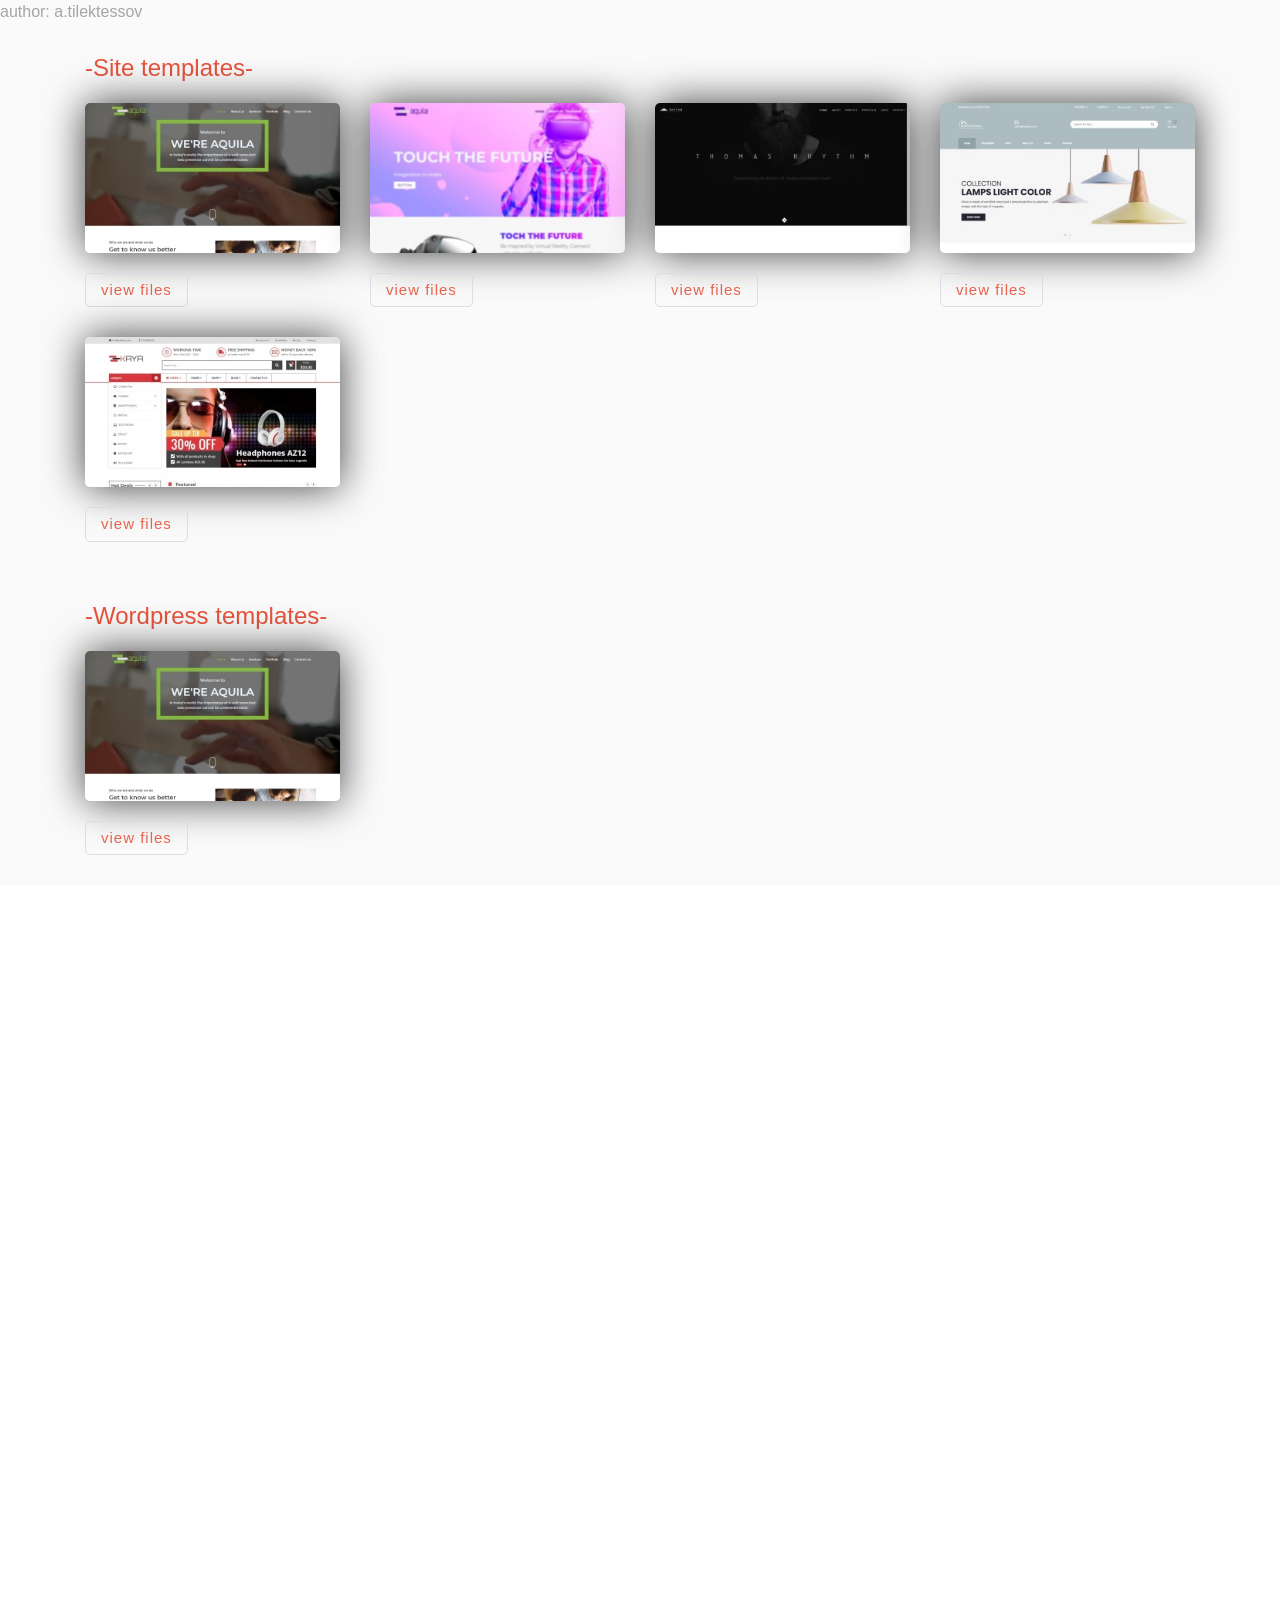
==== index.html @ d7a3fc92 "first com" ====
<!DOCTYPE html>
<html lang="en">
<head>
   <meta charset="UTF-8">
   <meta name="viewport" content="width=device-width, initial-scale=1, shrink-to-fit=no">
   <title>HTML Templates</title>
   <!-- styles -->
   <link rel="stylesheet" href="assets/css/bootstrap.min.css">
   <link rel="stylesheet" href="assets/css/style.css">
</head>
<body>

<main class="main">
   <div class="author">
      <span>author: </span>
      <span>a.tilektessov</span>
   </div>
   <div class="container">
      <section class="section">
         <h2 class="section_subtitle">-Site templates-</h2>
      </section>
      <div class="row">
         <!-- item 1 -->
         <div class="col-lg-3 col-md-6">
            <div class="template">
               <a href="templates/aquila/index.html" class="template_thumb">
                  <img src="assets/image/aquila-preview.jpg" alt="">
                  <div class="template_mask">single page</div>
               </a>
               <div class="template_actions">
                  <a href="#" class="template_btn">view files</a>
               </div>
            </div>
         </div>
         <!-- item 2 -->
         <div class="col-lg-3 col-md-6">
            <div class="template">
               <a href="templates/aquila/index.html" class="template_thumb">
                  <img src="assets/image/aquila-2-preview.jpg" alt="">
                  <div class="template_mask">single page</div>
               </a>
               <div class="template_actions">
                  <a href="#" class="template_btn">view files</a>
               </div>
            </div>
         </div>
         <!-- item 3 -->
         <div class="col-lg-3 col-md-6">
            <div class="template">
               <a href="templates/aquila/index.html" class="template_thumb">
                  <img src="assets/image/erickson-preview.jpg" alt="">
                  <div class="template_mask">single page</div>
               </a>
               <div class="template_actions">
                  <a href="#" class="template_btn">view files</a>
               </div>
            </div>
         </div>
         <!-- item 4 -->
         <div class="col-lg-3 col-md-6">
            <div class="template">
               <a href="templates/aquila/index.html" class="template_thumb">
                  <img src="assets/image/line-furniture-preview.jpg" alt="">
                  <div class="template_mask">multipage eShop</div>
               </a>
               <div class="template_actions">
                  <a href="#" class="template_btn">view files</a>
               </div>
            </div>
         </div>
         <!-- item 5 -->
         <div class="col-lg-3 col-md-6">
            <div class="template">
               <a href="templates/aquila/index.html" class="template_thumb">
                  <img src="assets/image/kaya-preview.jpg" alt="">
                  <div class="template_mask">multipage eShop</div>
               </a>
               <div class="template_actions">
                  <a href="#" class="template_btn">view files</a>
               </div>
            </div>
         </div>
      </div>
      <!-- wp templates section -->
      <section class="section">
         <h2 class="section_subtitle">-Wordpress templates-</h2>
      </section>
      <div class="row">
         <!-- item 1 -->
         <div class="col-lg-3 col-md-6">
            <div class="template">
               <a href="templates/aquila/index.html" class="template_thumb">
                  <img src="assets/image/aquila-preview.jpg" alt="">
                  <div class="template_mask">single page</div>
               </a>
               <div class="template_actions">
                  <a href="#" class="template_btn">view files</a>
               </div>
            </div>
         </div>
         
      </div>
   </div>
</main>


<!-- plugins -->
<!-- main scripts -->
<!-- <script src="assets/js/main.js"></script> -->
</body>
</html>
---- assets/css/style.css ----
/*=============================================*/
/* Responsive HTML Templates */
/*=============================================*/
@import url("https://fonts.googleapis.com/css?family=Roboto+Slab:300,400,700");
html {
  font-size: 14px; }
  @media screen and (max-width: 1200px) {
    html {
      font-size: 13px; } }
  @media screen and (max-width: 992px) {
    html {
      font-size: 12px; } }
  @media screen and (max-width: 768px) {
    html {
      font-size: 11px; } }
  @media screen and (max-width: 576px) {
    html {
      font-size: 10px; } }

body {
  font-size: 14px;
  font-weight: 400;
  font-family: 'roboto slab', sans-serif;
  color: #404040;
  margin-bottom: 1000px; }

*,
*::before,
*::after {
  box-sizing: border-box;
  margin: 0;
  padding: 0; }

ul {
  list-style: none;
  margin: 0; }

a,
span {
  display: inline-block; }

a {
  transition: 0.3s;
  color: inherit; }
  a:hover {
    text-decoration: none;
    color: #e7543d; }

h1, h2, h3, h4, h5, h6 {
  margin: 0; }

p {
  color: #404040;
  font-size: 14px;
  margin: 0; }

img {
  vertical-align: middle;
  width: 100%; }
  img:focus {
    outline: none; }

button,
input,
textarea {
  border: none;
  outline: none;
  border-radius: 0; }
  button:focus,
  input:focus,
  textarea:focus {
    outline: none; }

button {
  cursor: pointer; }
  button:focus {
    outline: none; }

.main {
  background-color: #fafafa;
  font-family: 'arial', sans-serif; }

.author {
  font-size: 16px;
  color: #a5a5a5; }

.section {
  padding-top: 2.14286rem;
  font-weight: 300;
  text-align: left; }
  .section_title {
    color: #e7543d;
    margin-bottom: 15px;
    font-size: 2.14286rem;
    font-weight: 600; }
    @media screen and (max-width: 768px) {
      .section_title {
        font-size: 2.5rem; } }
    @media screen and (max-width: 576px) {
      .section_title {
        font-size: 1.78571rem; } }
  .section_subtitle {
    font-size: 1.71429rem;
    color: #e7543d;
    font-weight: 400;
    margin-bottom: 1.42857rem; }

.template {
  display: block;
  margin-bottom: 30px; }
  .template_thumb {
    border-radius: 5px;
    overflow: hidden;
    box-shadow: 0 0 40px rgba(0, 0, 0, 0.75);
    position: relative;
    height: 150px;
    overflow: hidden;
    display: block; }
    .template_thumb:hover .template_mask {
      opacity: 0.9; }
  .template_mask {
    position: absolute;
    content: '';
    left: 0;
    top: 0;
    width: 100%;
    height: 100%;
    background-color: #e7543d;
    transition: 0.3s;
    opacity: 0;
    color: #ffffff;
    font-size: 1.42857rem;
    font-weight: 500;
    display: flex;
    align-items: center;
    justify-content: center; }
  .template_actions {
    display: -webkit-flex;
    display: -ms-flex;
    display: flex;
    padding-top: 20px; }
  .template_btn {
    border: 1px solid #dcd8e6;
    color: #e7543d;
    border-radius: 5px;
    font-size: 15px;
    letter-spacing: 1px;
    display: block;
    padding: 5px 15px;
    user-select: none;
    opacity: 0.9; }
    .template_btn:hover {
      color: #fff;
      background-color: #e7543d;
      border-color: #e7543d; }
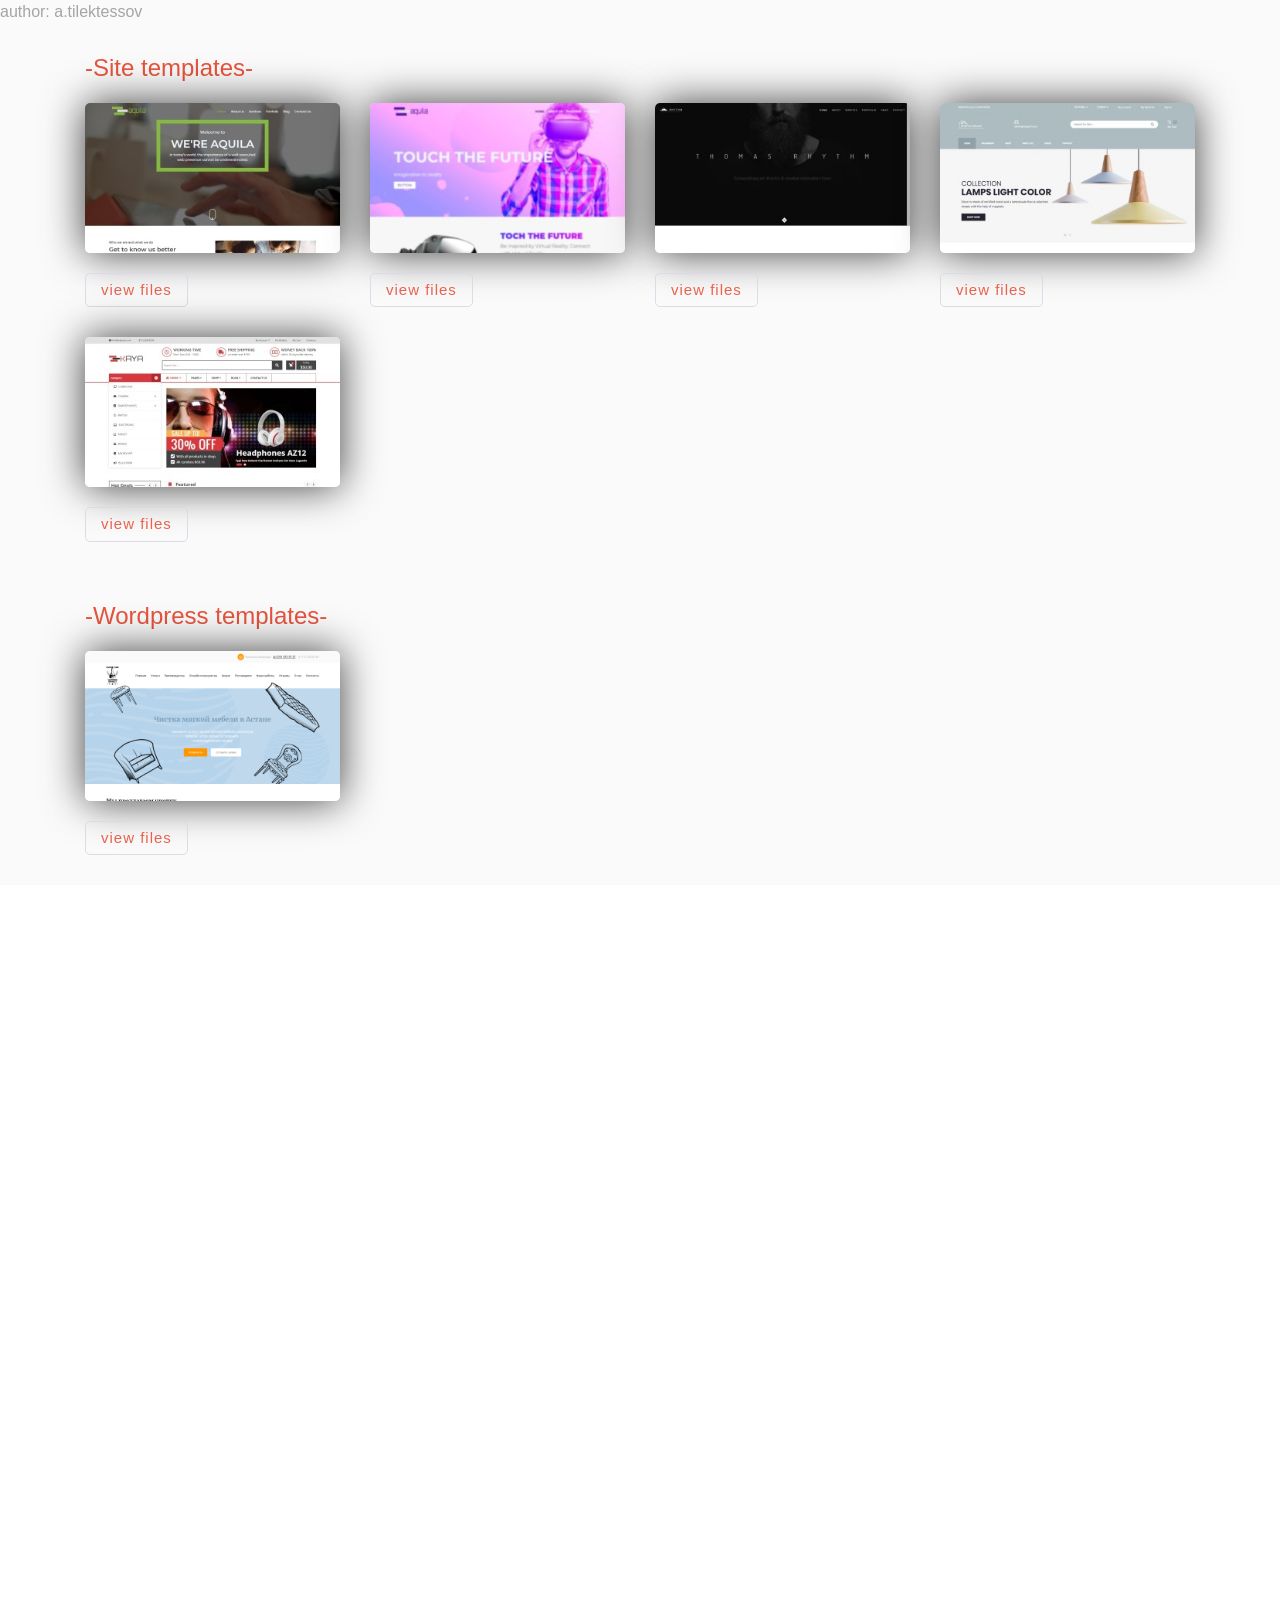
==== commit 3656a92d: "some fix 2" ====
--- a/index.html
+++ b/index.html
@@ -28,55 +28,55 @@
                   <div class="template_mask">single page</div>
                </a>
                <div class="template_actions">
-                  <a href="#" class="template_btn">view files</a>
+                  <a href="https://github.com/tisov/aquila" class="template_btn">view files</a>
                </div>
             </div>
          </div>
          <!-- item 2 -->
          <div class="col-lg-3 col-md-6">
             <div class="template">
-               <a href="templates/aquila/index.html" class="template_thumb">
+               <a href="templates/aquila-2/index.html" class="template_thumb">
                   <img src="assets/image/aquila-2-preview.jpg" alt="">
                   <div class="template_mask">single page</div>
                </a>
                <div class="template_actions">
-                  <a href="#" class="template_btn">view files</a>
+                  <a href="https://github.com/tisov/aquila-2" class="template_btn">view files</a>
                </div>
             </div>
          </div>
          <!-- item 3 -->
          <div class="col-lg-3 col-md-6">
             <div class="template">
-               <a href="templates/aquila/index.html" class="template_thumb">
+               <a href="templates/erickson/index.html" class="template_thumb">
                   <img src="assets/image/erickson-preview.jpg" alt="">
                   <div class="template_mask">single page</div>
                </a>
                <div class="template_actions">
-                  <a href="#" class="template_btn">view files</a>
+                  <a href="https://github.com/tisov/erickson" class="template_btn">view files</a>
                </div>
             </div>
          </div>
          <!-- item 4 -->
          <div class="col-lg-3 col-md-6">
             <div class="template">
-               <a href="templates/aquila/index.html" class="template_thumb">
+               <a href="templates/line-furniture/index.html" class="template_thumb">
                   <img src="assets/image/line-furniture-preview.jpg" alt="">
                   <div class="template_mask">multipage eShop</div>
                </a>
                <div class="template_actions">
-                  <a href="#" class="template_btn">view files</a>
+                  <a href="https://github.com/tisov/line-furniture" class="template_btn">view files</a>
                </div>
             </div>
          </div>
          <!-- item 5 -->
          <div class="col-lg-3 col-md-6">
             <div class="template">
-               <a href="templates/aquila/index.html" class="template_thumb">
+               <a href="templates/kaya/index.html" class="template_thumb">
                   <img src="assets/image/kaya-preview.jpg" alt="">
                   <div class="template_mask">multipage eShop</div>
                </a>
                <div class="template_actions">
-                  <a href="#" class="template_btn">view files</a>
+                  <a href="https://github.com/tisov/kaya" class="template_btn">view files</a>
                </div>
             </div>
          </div>
@@ -89,12 +89,12 @@
          <!-- item 1 -->
          <div class="col-lg-3 col-md-6">
             <div class="template">
-               <a href="templates/aquila/index.html" class="template_thumb">
-                  <img src="assets/image/aquila-preview.jpg" alt="">
+               <a href="http://bkdevs.000webhostapp.com" class="template_thumb">
+                  <img src="assets/image/himchistka-mebeli.png" alt="">
                   <div class="template_mask">single page</div>
                </a>
                <div class="template_actions">
-                  <a href="#" class="template_btn">view files</a>
+                  <a href="https://github.com/tisov/himchistka" class="template_btn">view files</a>
                </div>
             </div>
          </div>
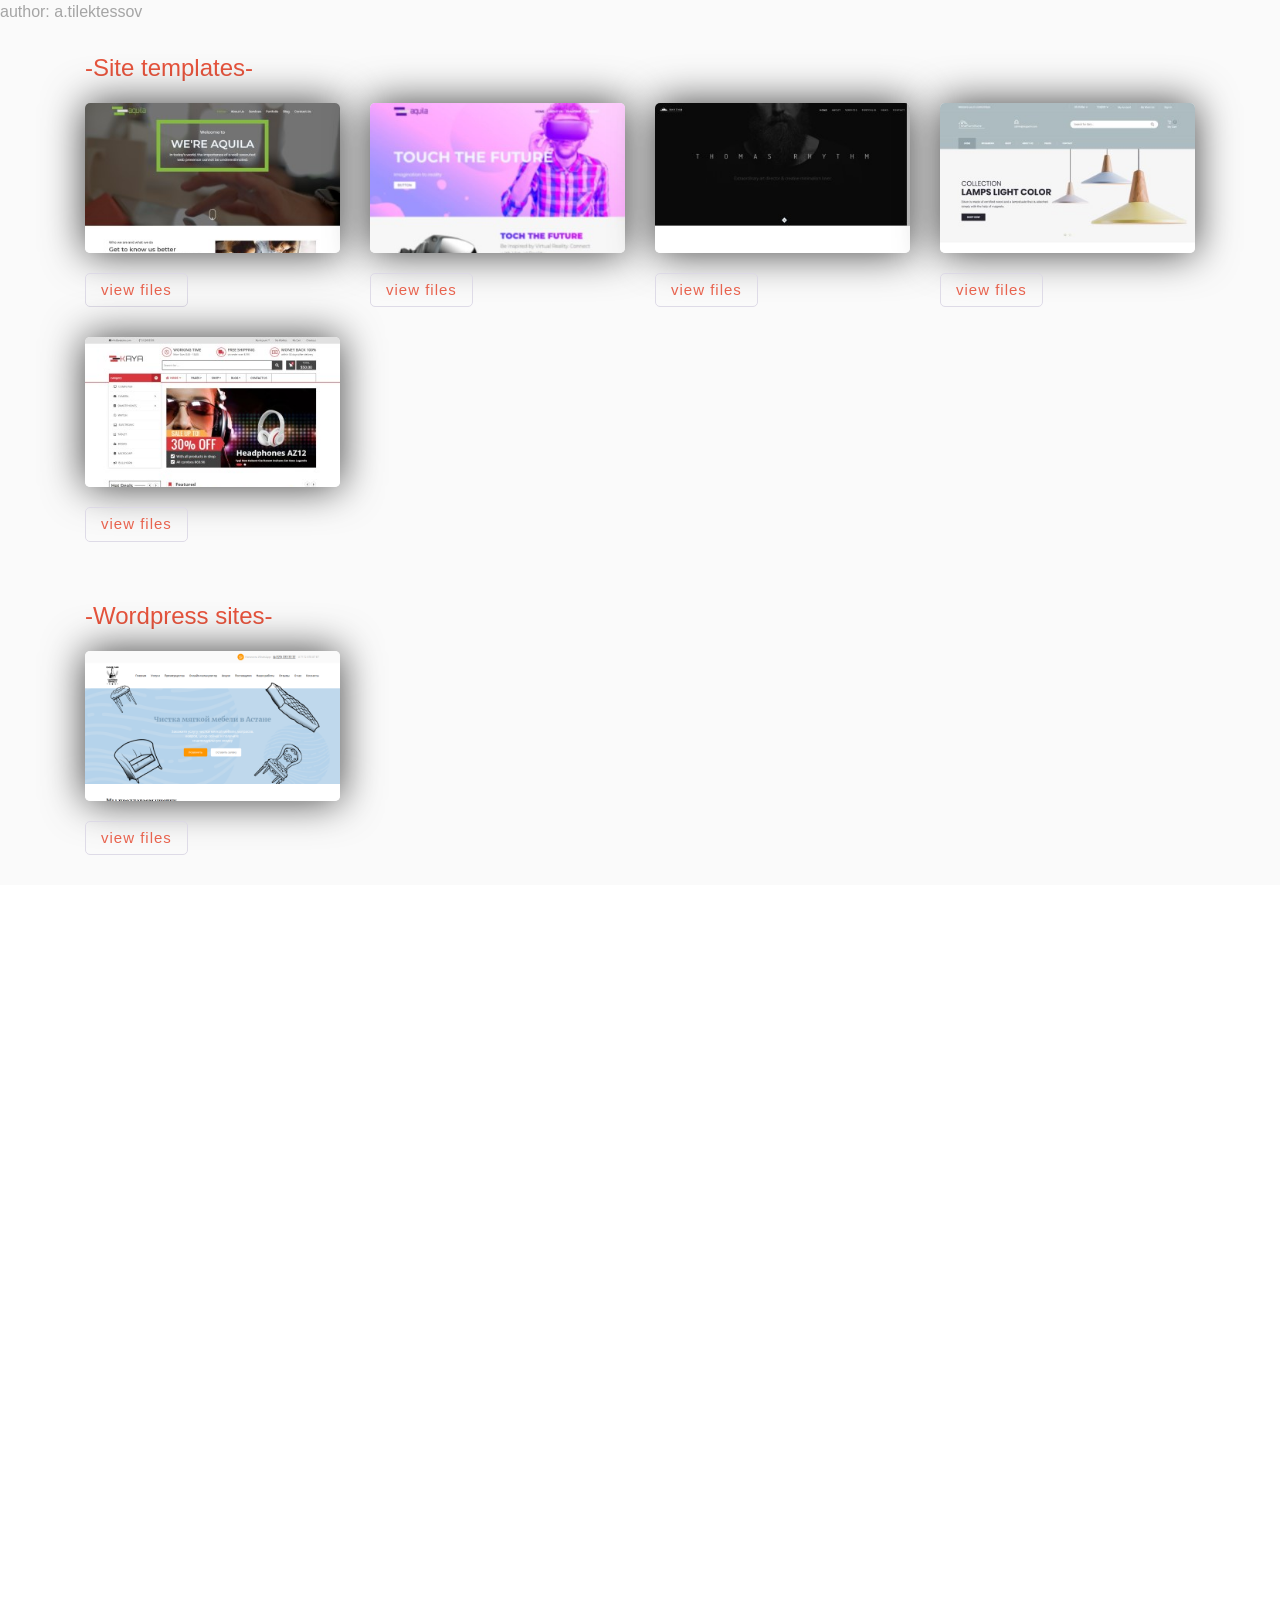
==== commit 4c98d672: "some fix 2" ====
--- a/index.html
+++ b/index.html
@@ -25,7 +25,7 @@
             <div class="template">
                <a href="templates/aquila/index.html" class="template_thumb">
                   <img src="assets/image/aquila-preview.jpg" alt="">
-                  <div class="template_mask">single page</div>
+                  <div class="template_mask">Химчистка</div>
                </a>
                <div class="template_actions">
                   <a href="https://github.com/tisov/aquila" class="template_btn">view files</a>
@@ -83,7 +83,7 @@
       </div>
       <!-- wp templates section -->
       <section class="section">
-         <h2 class="section_subtitle">-Wordpress templates-</h2>
+         <h2 class="section_subtitle">-Wordpress sites-</h2>
       </section>
       <div class="row">
          <!-- item 1 -->
